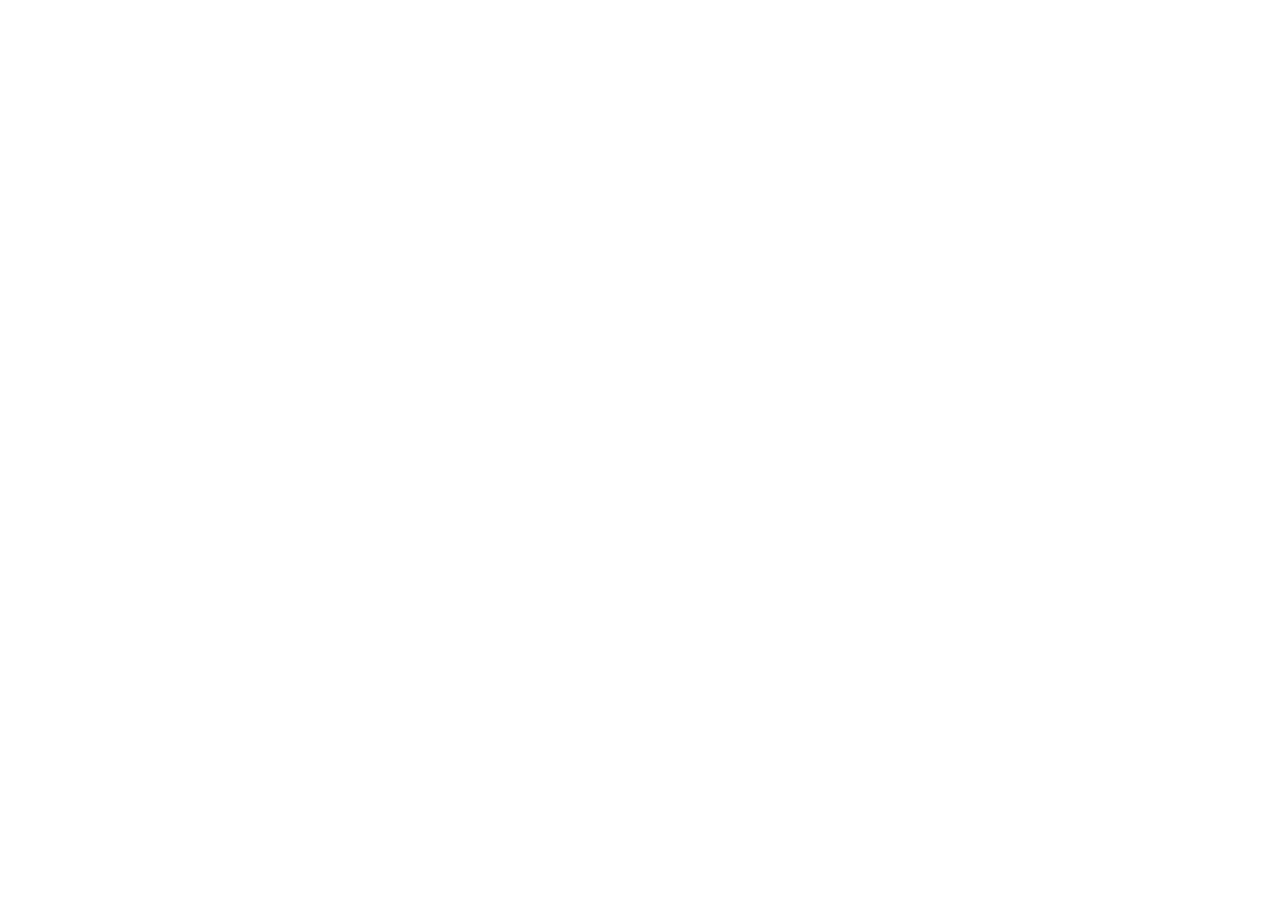
==== index2.html @ 46b79497 "ok" ====
<!DOCTYPE html>
<html lang="en">
<head>
    <meta charset="UTF-8">
    <meta http-equiv="X-UA-Compatible" content="IE=edge">
    <meta name="viewport" content="width=device-width, initial-scale=1.0">
    <title>Launch Pad setup</title>
    <script src = "./anime.js"></script>
</head>
<body>
    <h1 This is the assignment. ></h1>
    
</body>
</html>
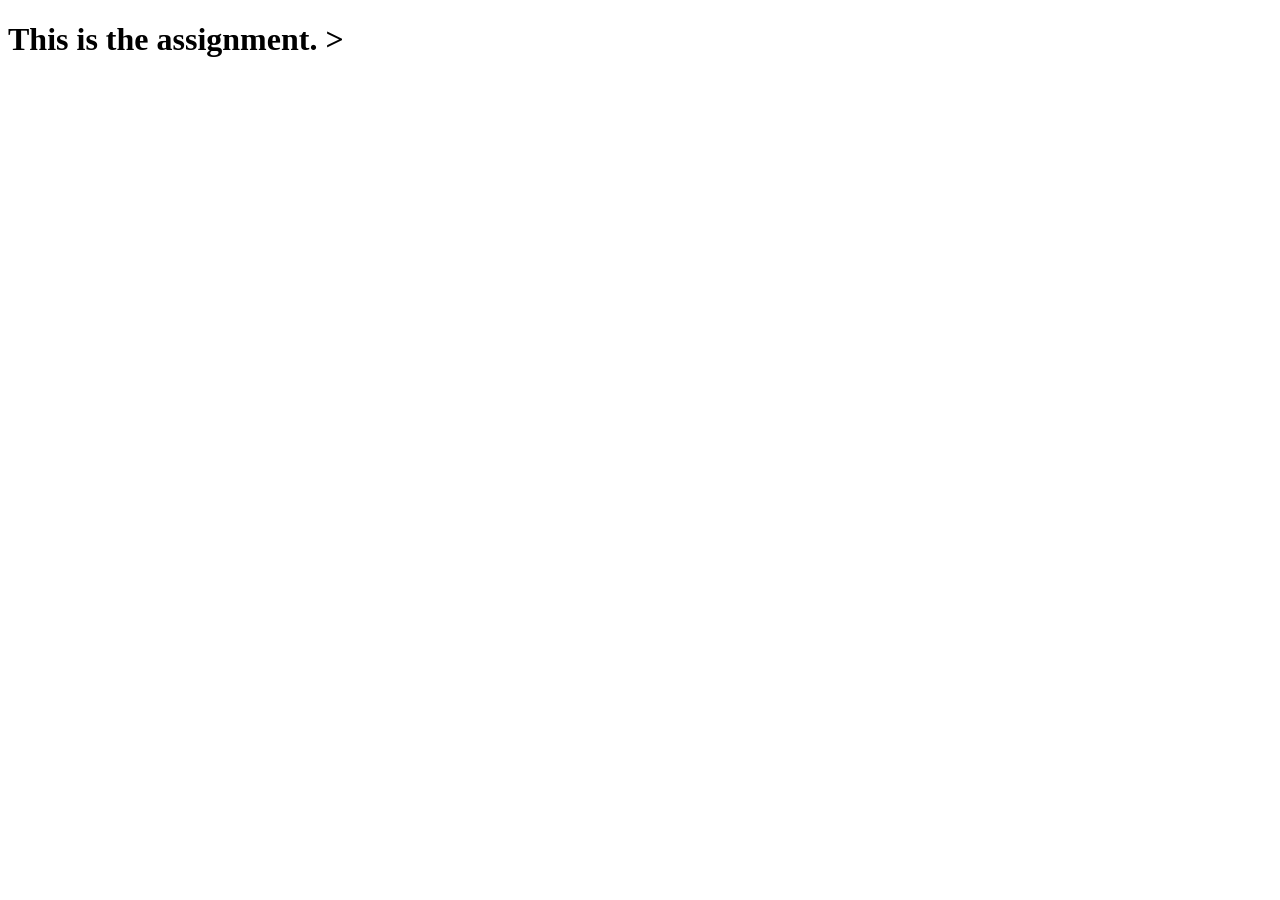
==== commit f5de6c57: "ok" ====
--- a/index2.html
+++ b/index2.html
@@ -4,11 +4,15 @@
     <meta charset="UTF-8">
     <meta http-equiv="X-UA-Compatible" content="IE=edge">
     <meta name="viewport" content="width=device-width, initial-scale=1.0">
-    <title>Launch Pad setup</title>
+    <title>LaunchPadsetup</title>
+    <script src="http://code.jquery.com/jquery-1.11.0.min.js"></script>
+    <script src="https://cdnjs.cloudflare.com/ajax/libs/jquery/3.5.1/jquery.min.js" integrity="sha512-bLT0Qm9VnAYZDflyKcBaQ2gg0hSYNQrJ8RilYldYQ1FxQYoCLtUjuuRuZo+fjqhx/qtq/1itJ0C2ejDxltZVFg==" crossorigin="anonymous"></script>
     <script src = "./anime.js"></script>
+
 </head>
 <body>
-    <h1 This is the assignment. ></h1>
+    <h1 id= "testelm" > This is the assignment. ></h1>
+    <!--img src = "https://loremflickr.com/g/320/240/paris" /-->
     
 </body>
 </html>
